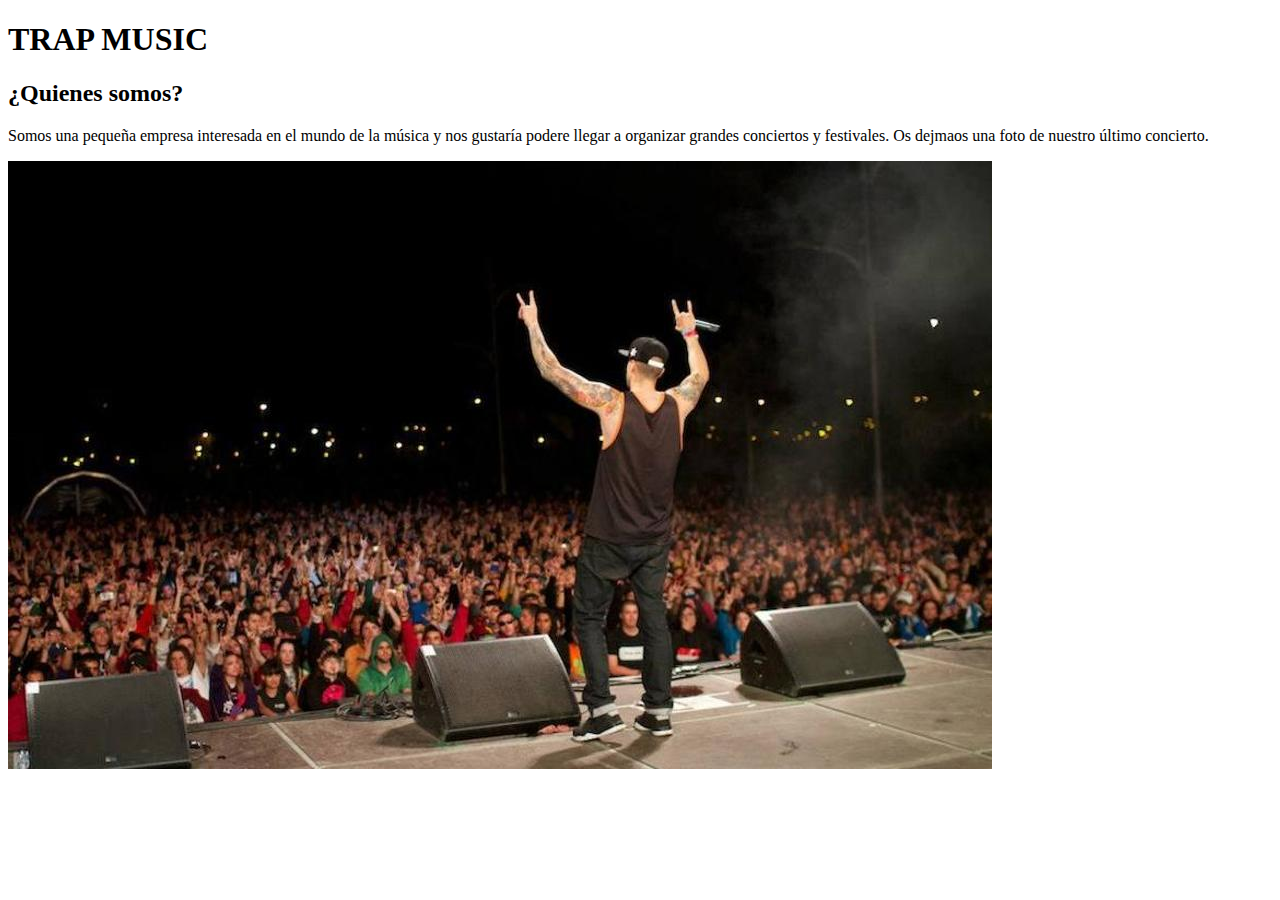
==== About.html @ 871d414a "start css" ====
<!DOCTYPE html>
<html lang="es">

    <head>
        <meta charset="utf-8">
        <title>About Us</title>
    </head>

    <body>
        <h1>TRAP MUSIC</h1>

        <h2>¿Quienes somos?</h2>
        <p>Somos una pequeña empresa interesada en el mundo de la música y nos gustaría podere llegar
            a organizar grandes conciertos y festivales. Os dejmaos una foto de nuestro último concierto.
        </p>

        <img src="./imagenes/concierto.jpg" weight="650">
    </body>
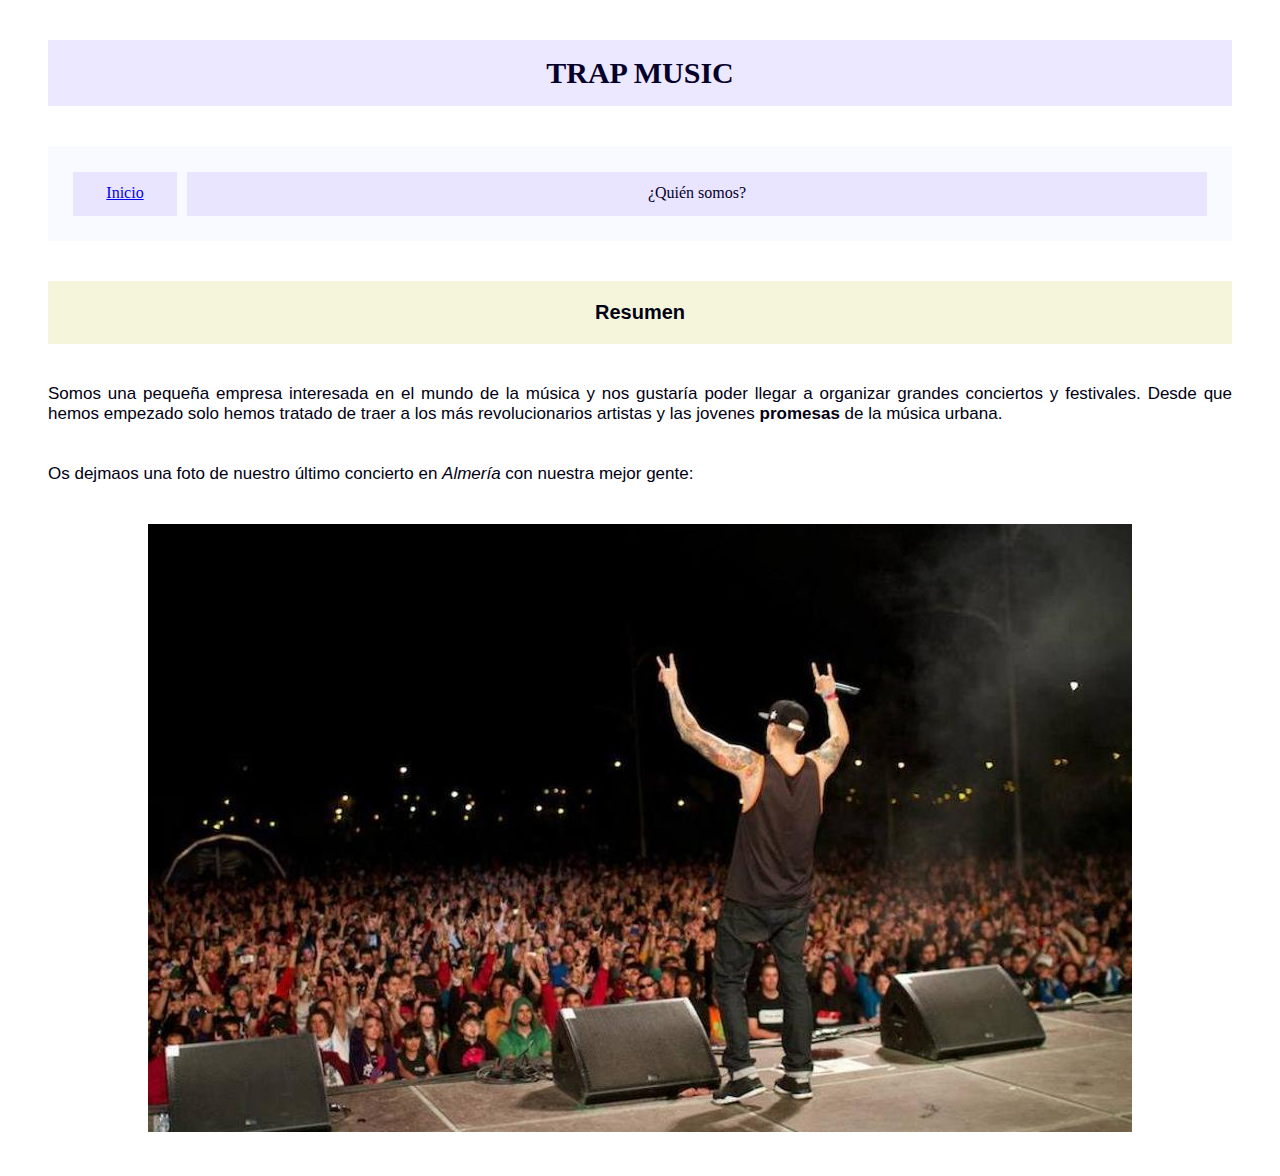
==== commit d9db0563: "Terminado de darle orden y color con CSS" ====
--- a/About.html
+++ b/About.html
@@ -4,15 +4,29 @@
     <head>
         <meta charset="utf-8">
         <title>About Us</title>
+        <link rel="stylesheet" href="./css/style.css"
     </head>
 
     <body>
-        <h1>TRAP MUSIC</h1>
+        <div class="title">
+            TRAP MUSIC
+            </div>
+    
+            <div class="flex-container">
+                <div style="flex: -20 0 0px"><a href=index.html>Inicio</a></div>
+                <div style="flex: 20 0 10px">¿Quién somos?</div>
+            </div>
+    
 
-        <h2>¿Quienes somos?</h2>
-        <p>Somos una pequeña empresa interesada en el mundo de la música y nos gustaría podere llegar
-            a organizar grandes conciertos y festivales. Os dejmaos una foto de nuestro último concierto.
+        <h3>Resumen</h3>
+        <p>Somos una pequeña empresa interesada en el mundo de la música y nos gustaría poder llegar
+            a organizar grandes conciertos y festivales. Desde que hemos empezado solo hemos tratado de traer a los más revolucionarios artistas y 
+            las jovenes <strong>promesas</strong> de la música urbana.
+            <p>
+                Os dejmaos una foto de nuestro último concierto en <em>Almería</em> con nuestra mejor gente:
+            </p>
         </p>
-
-        <img src="./imagenes/concierto.jpg" weight="650">
+        <div class="img">
+         <img src="./imagenes/concierto.jpg" weight="650">
+        </div>
     </body>
--- a/css/style.css
+++ b/css/style.css
@@ -0,0 +1,113 @@
+h1{
+    font-family: 'Times New Roman', Times, serif;
+    font-size: 36px;
+    color: blue;
+    background-color: #E9E4FF;
+    text-align: center;
+}
+
+p{
+    font-family: Arial, Helvetica, sans-serif;
+    color: #010012;
+    text-align: justify;
+    margin: 40px;
+    font-size: 17px;
+
+}
+
+h3{
+    font-family: 'Segoe UI', Tahoma, Geneva, Verdana, sans-serif;
+    color: #010012;
+    background-color: beige;
+    text-align: center;
+    padding: 20px;
+    border: 5px;
+    font-size: 20px;
+    margin: 40px;
+}
+
+.title {
+    color: #050029;
+    font-size: 30px;
+    font-family: 'Times New Roman', Times, serif; 
+    padding: 16px;
+    background-color: #EBE8FF;
+    border: 12px;
+    margin: 40px;
+    text-align: center;
+    font-weight: 650;
+    align-content: center;
+    
+}
+
+.intro {
+    font-family: Arial, Helvetica, sans-serif;
+    color: #010012;
+    text-align: justify;
+    border: 1px solid #bebce5;
+    font-size: 16px;
+    padding: 15px;
+    margin: 40px;
+    letter-spacing: 2px;
+    line-height: 20px;
+
+}
+
+.a {
+    font-size: 100px;
+}
+
+
+.intro2 {
+    font-family: Arial, Helvetica, sans-serif;
+    color: #010012;
+    text-align: justify;
+    border: 1px solid #bebce5;
+    margin: 40px;
+    font-size: 18px;
+    padding: 8px;  
+}
+
+.top3 {
+    text-align: center;
+    color: black;
+    font-weight: 450;
+    font-size: 22px;
+    padding: 12px;
+    border: 15px;
+    margin: 40px;
+    background-color: #E9E4FF;
+}
+
+.flex-container{
+    display: flex;
+    background-color: rgb(248, 250, 255);
+    padding: 20px;
+    justify-content: center;
+    height: 55px;
+    margin: 40px;
+    align-items: center;
+}
+.flex-container div{
+    background-color: #E9E4FF;
+    color: #050029;
+    margin: 5px;
+    border: 2px solid #E9E4FF;
+    padding: 10px;
+    width: 80px;
+    height: 20px;
+    text-align: center;
+}
+
+.flex-container Menu {
+    font-size: 20px;
+}
+
+.img{
+    margin: 40px;
+    text-align: center;
+}
+
+.aboutus {
+    margin: 40px;
+}